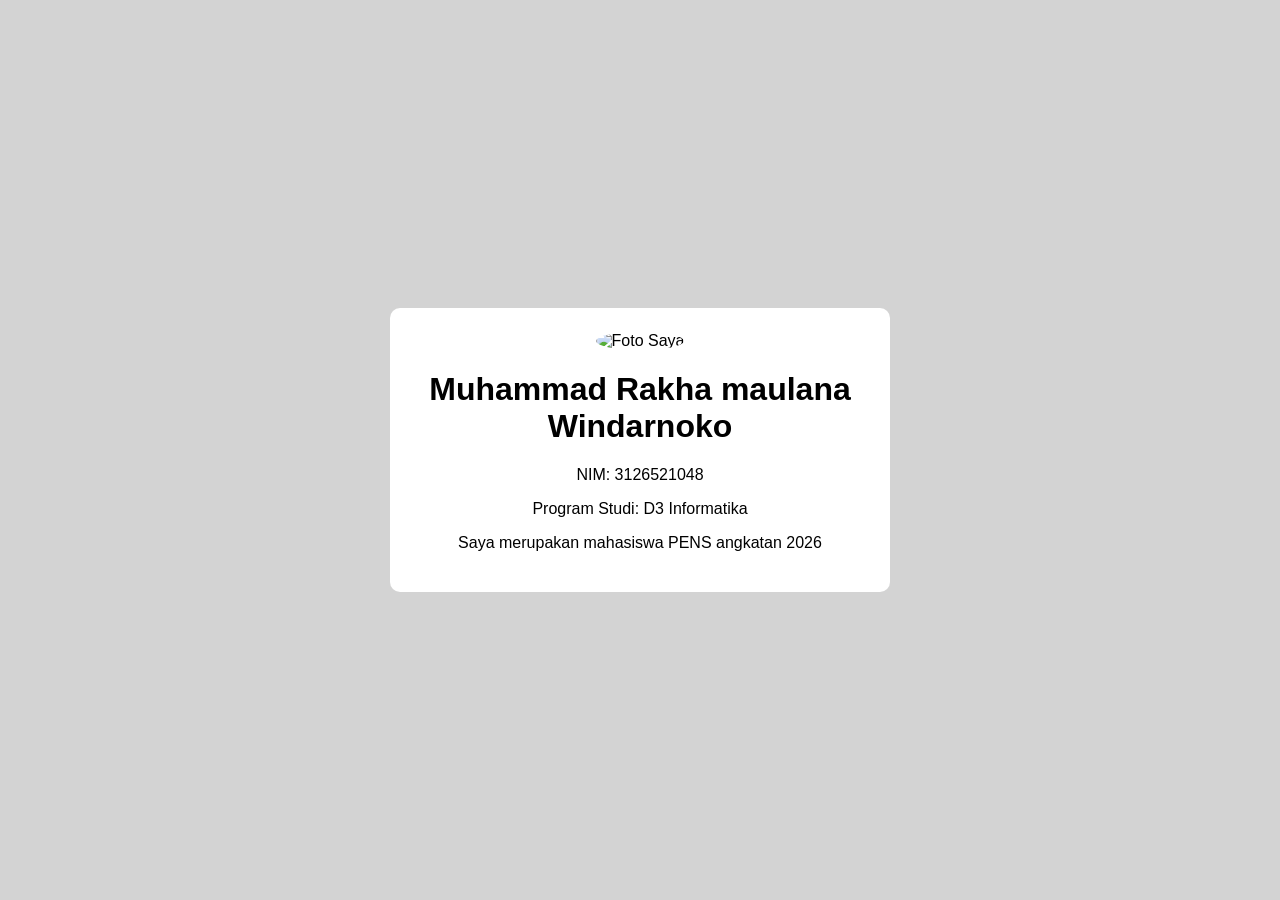
==== profil.html @ b664a75b "Proyek awal latihan CSS" ====
<!DOCTYPE html>
<html lang="en">
<head>
    <meta charset="UTF-8">
    <meta name="viewport" content="width=device-width, initial-scale=1.0">
    <title>Profil</title>
    <link rel="stylesheet" href="profil.css">
</head>
<body>
    <div class="kartu">
        <img src="https://fisiohome.id/wp-content/uploads/2023/07/Anatomi-Tulang-Manusia-Struktur-dan-Fungsi-Tulang-tulang-Dalam-Tubuh-Manusia.webp" alt="Foto Saya" class="foto">
        <h1 id="nama">Muhammad Rakha maulana Windarnoko</h1>
        <p class="info">NIM: 3126521048</p>
        <p class="info">Program Studi: D3 Informatika</p>
        <p class="deskripsi">Saya merupakan mahasiswa PENS angkatan 2026</p>
    </div>
</body>
</html>
---- profil.css ----
* {
    box-sizing: border-box;
}

body {
    min-height: 100vh;
    margin: 0;
    padding: 20px;
    display: flex;
    justify-content: center;
    align-items: center;
    background-color: #d3d3d3;
    font-family: Arial, sans-serif;
    text-align: center;
}

.kartu {
    max-width: 500px;
    padding: 24px;
    background-color: #ffffff;
    border-radius: 10px;
}

.foto {
    width: 180px;
    height: 180px;
    object-fit: cover;
    border-radius: 50%;
}

#nama,
.info,
.deskripsi {
    text-align: center;
}
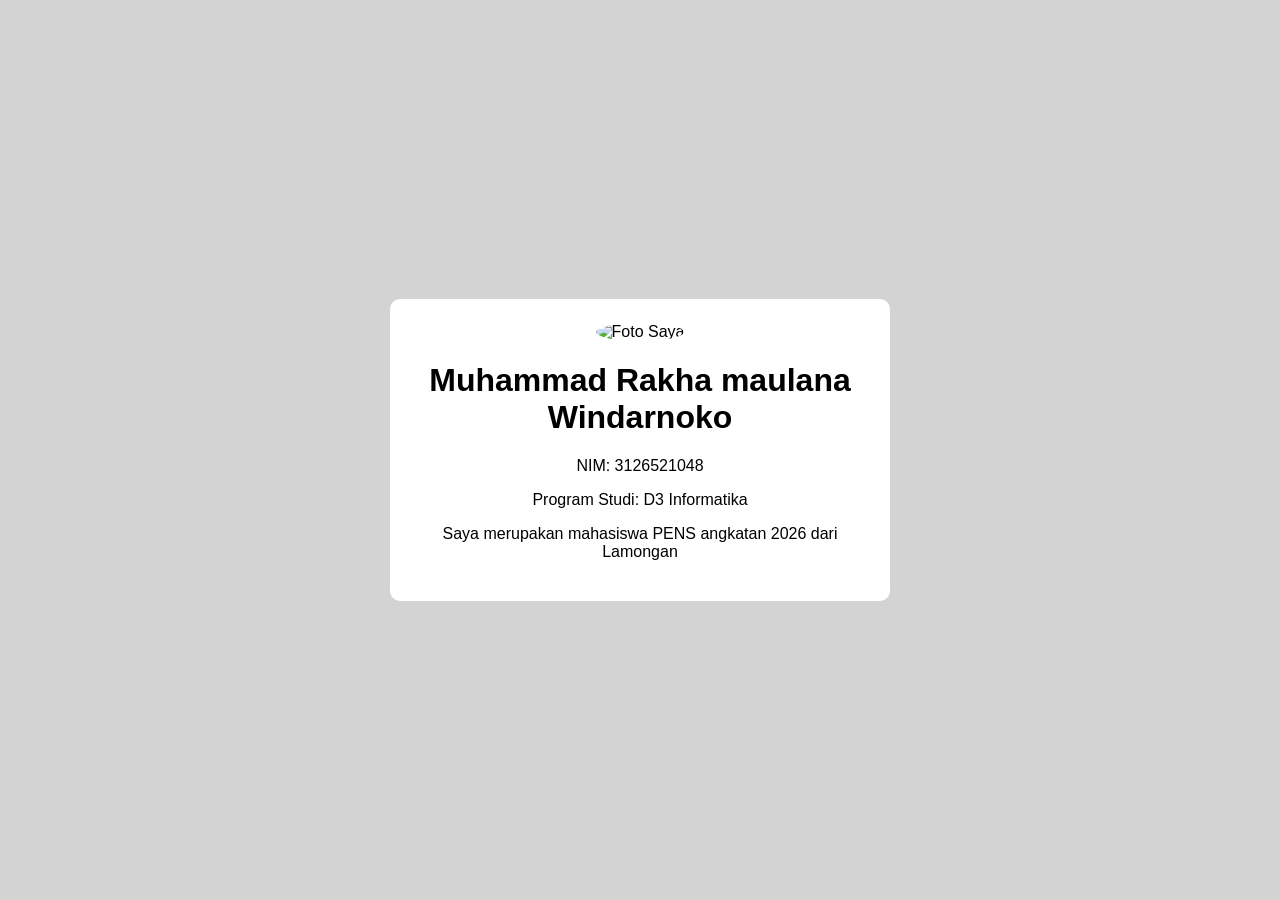
==== commit 947472da: "Menambahkan paragraf baru di index" ====
--- a/profil.html
+++ b/profil.html
@@ -12,7 +12,7 @@
         <h1 id="nama">Muhammad Rakha maulana Windarnoko</h1>
         <p class="info">NIM: 3126521048</p>
         <p class="info">Program Studi: D3 Informatika</p>
-        <p class="deskripsi">Saya merupakan mahasiswa PENS angkatan 2026</p>
+        <p class="deskripsi">Saya merupakan mahasiswa PENS angkatan 2026 dari Lamongan</p>
     </div>
 </body>
 </html>
